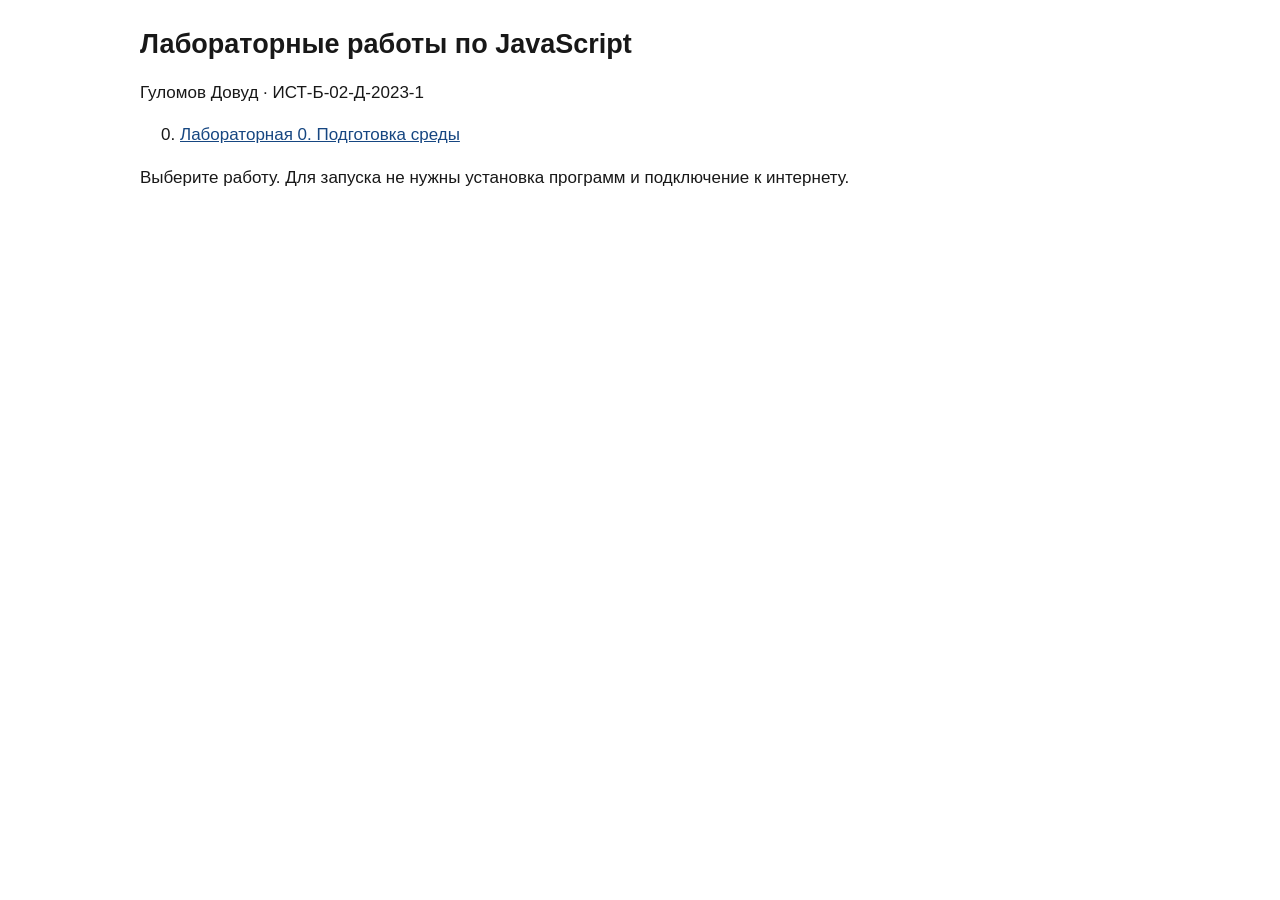
==== Код/index.html @ 9c0f491a "ЛР0: подготовка среды" ====
<!doctype html><html lang="ru"><meta charset="utf-8"><meta name="viewport" content="width=device-width,initial-scale=1"><title>Лабораторные JavaScript</title><link rel="stylesheet" href="style.css"><main><h1>Лабораторные работы по JavaScript</h1><p>Гуломов Довуд · ИСТ-Б-02-Д-2023-1</p><ol start="0"><li><a href="lab0/1.html">Лабораторная 0. Подготовка среды</a></li></ol><p>Выберите работу. Для запуска не нужны установка программ и подключение к интернету.</p></main></html>
---- Код/style.css ----
body{font:17px/1.5 Arial,sans-serif;color:#181818;background:white;margin:0}main{max-width:1000px;margin:28px auto;padding:0 24px}h1{font-size:27px;line-height:1.25}h2{font-size:20px;margin:0 0 12px}p{margin:8px 0}nav{margin-bottom:20px}a{color:#164681}section{padding:22px 0;border-top:1px solid #aaa}button,input,textarea{font:inherit}button{padding:7px 14px;background:#f5f5f5;color:#111;border:1px solid #777;border-radius:3px;cursor:pointer}button:hover{background:#e8e8e8}input{padding:6px;max-width:95%}textarea{box-sizing:border-box;width:100%;max-width:900px;padding:8px;min-height:70px}label{display:block;margin:8px 0}pre{font:16px/1.55 Consolas,monospace;white-space:pre-wrap;overflow-wrap:anywhere;margin:14px 0 0;padding:12px;border:1px solid #bbb;background:white;min-height:24px}.note{color:#444;font-size:15px}.row{display:flex;align-items:end;gap:16px;flex-wrap:wrap}footer{border-top:1px solid #aaa;padding-top:16px;margin-top:25px;font-size:15px}@media(max-width:600px){main{margin:18px auto;padding:0 15px}h1{font-size:24px}pre{font-size:14px}button{margin:6px 0}}
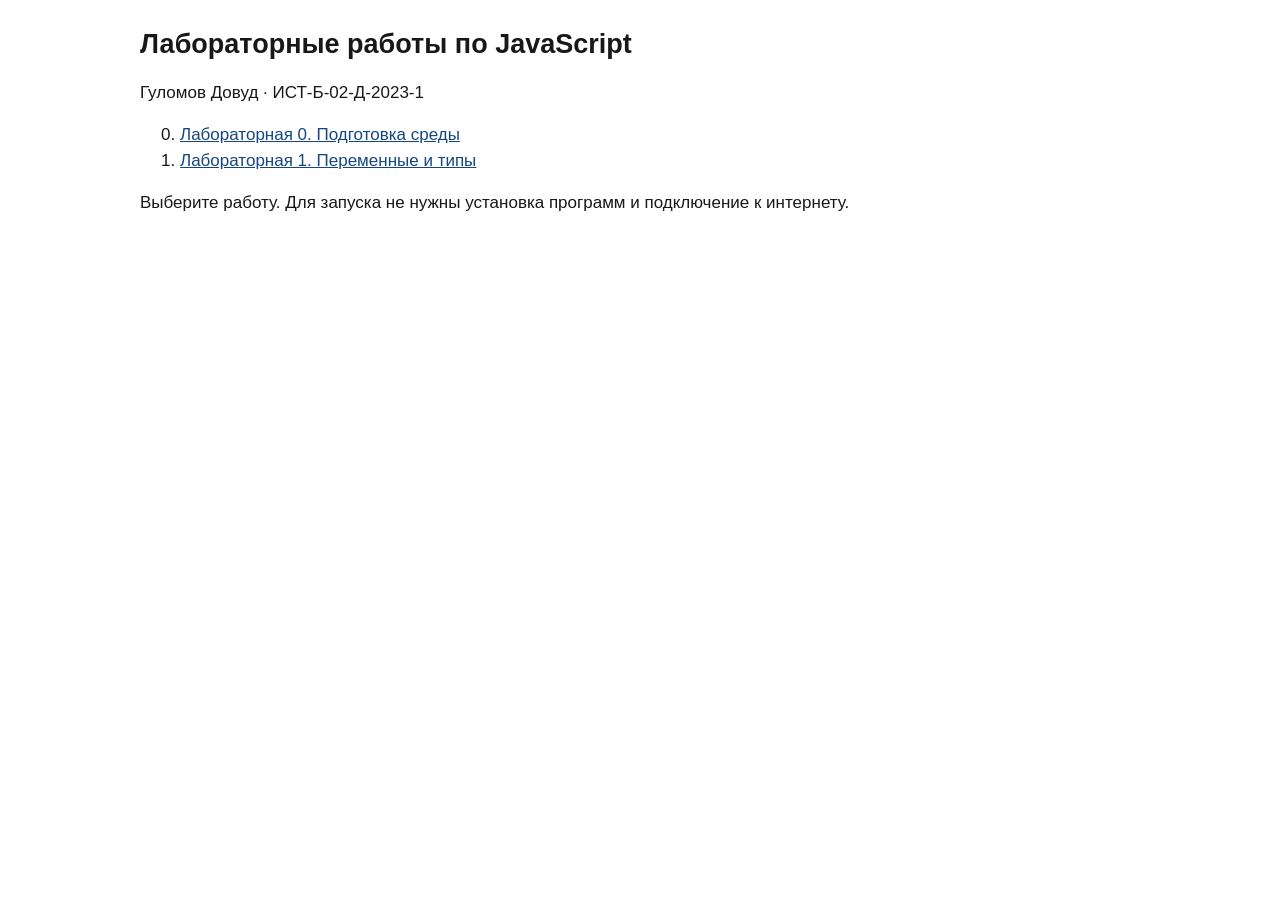
==== commit 2996860e: "ЛР1: переменные и типы" ====
--- a/Код/index.html
+++ b/Код/index.html
@@ -1 +1 @@
-<!doctype html><html lang="ru"><meta charset="utf-8"><meta name="viewport" content="width=device-width,initial-scale=1"><title>Лабораторные JavaScript</title><link rel="stylesheet" href="style.css"><main><h1>Лабораторные работы по JavaScript</h1><p>Гуломов Довуд · ИСТ-Б-02-Д-2023-1</p><ol start="0"><li><a href="lab0/1.html">Лабораторная 0. Подготовка среды</a></li></ol><p>Выберите работу. Для запуска не нужны установка программ и подключение к интернету.</p></main></html>+<!doctype html><html lang="ru"><meta charset="utf-8"><meta name="viewport" content="width=device-width,initial-scale=1"><title>Лабораторные JavaScript</title><link rel="stylesheet" href="style.css"><main><h1>Лабораторные работы по JavaScript</h1><p>Гуломов Довуд · ИСТ-Б-02-Д-2023-1</p><ol start="0"><li><a href="lab0/1.html">Лабораторная 0. Подготовка среды</a></li><li><a href="lab1.html">Лабораторная 1. Переменные и типы</a></li></ol><p>Выберите работу. Для запуска не нужны установка программ и подключение к интернету.</p></main></html>
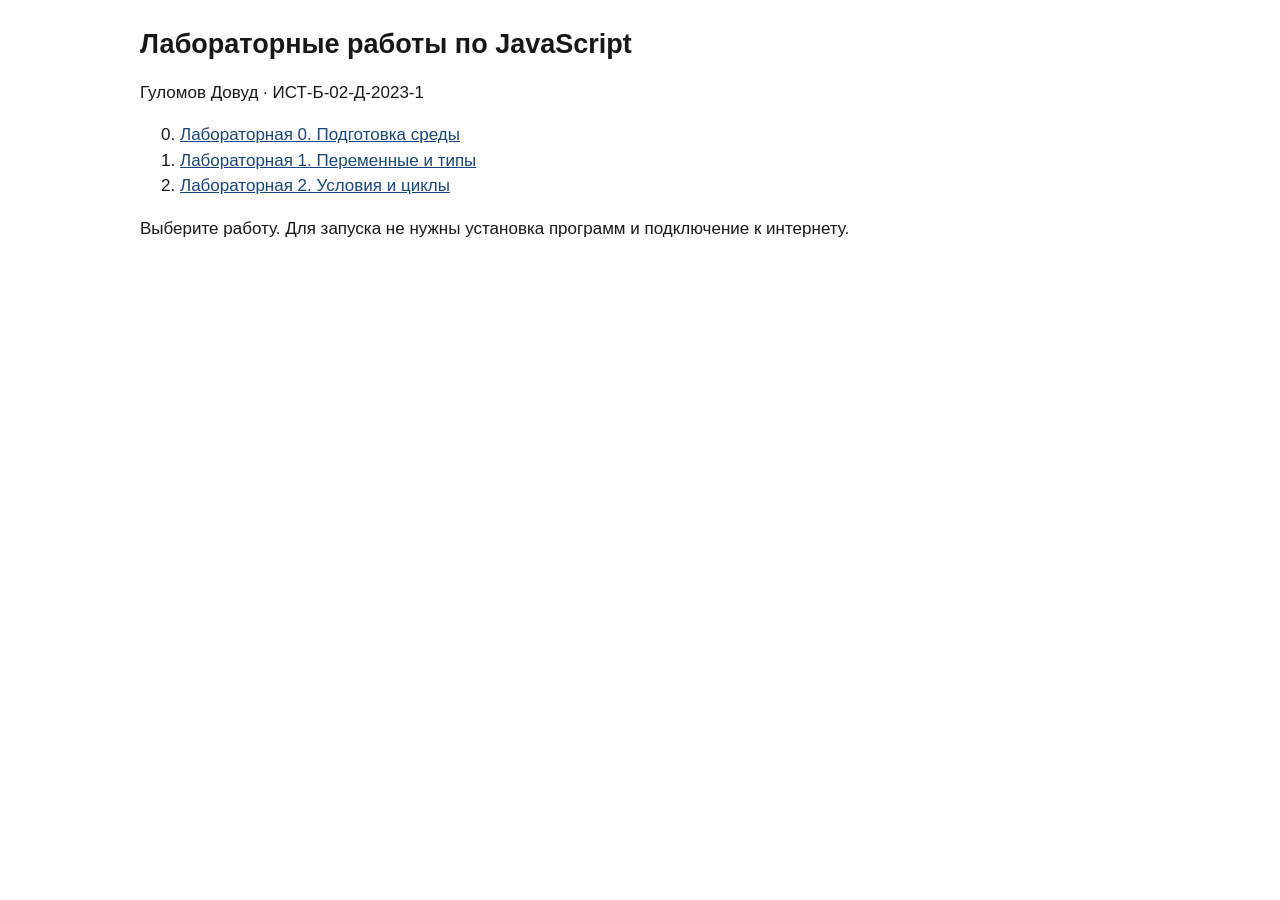
==== commit c2b53912: "ЛР2: условия и циклы" ====
--- a/Код/index.html
+++ b/Код/index.html
@@ -1 +1 @@
-<!doctype html><html lang="ru"><meta charset="utf-8"><meta name="viewport" content="width=device-width,initial-scale=1"><title>Лабораторные JavaScript</title><link rel="stylesheet" href="style.css"><main><h1>Лабораторные работы по JavaScript</h1><p>Гуломов Довуд · ИСТ-Б-02-Д-2023-1</p><ol start="0"><li><a href="lab0/1.html">Лабораторная 0. Подготовка среды</a></li><li><a href="lab1.html">Лабораторная 1. Переменные и типы</a></li></ol><p>Выберите работу. Для запуска не нужны установка программ и подключение к интернету.</p></main></html>+<!doctype html><html lang="ru"><meta charset="utf-8"><meta name="viewport" content="width=device-width,initial-scale=1"><title>Лабораторные JavaScript</title><link rel="stylesheet" href="style.css"><main><h1>Лабораторные работы по JavaScript</h1><p>Гуломов Довуд · ИСТ-Б-02-Д-2023-1</p><ol start="0"><li><a href="lab0/1.html">Лабораторная 0. Подготовка среды</a></li><li><a href="lab1.html">Лабораторная 1. Переменные и типы</a></li><li><a href="lab2.html">Лабораторная 2. Условия и циклы</a></li></ol><p>Выберите работу. Для запуска не нужны установка программ и подключение к интернету.</p></main></html>
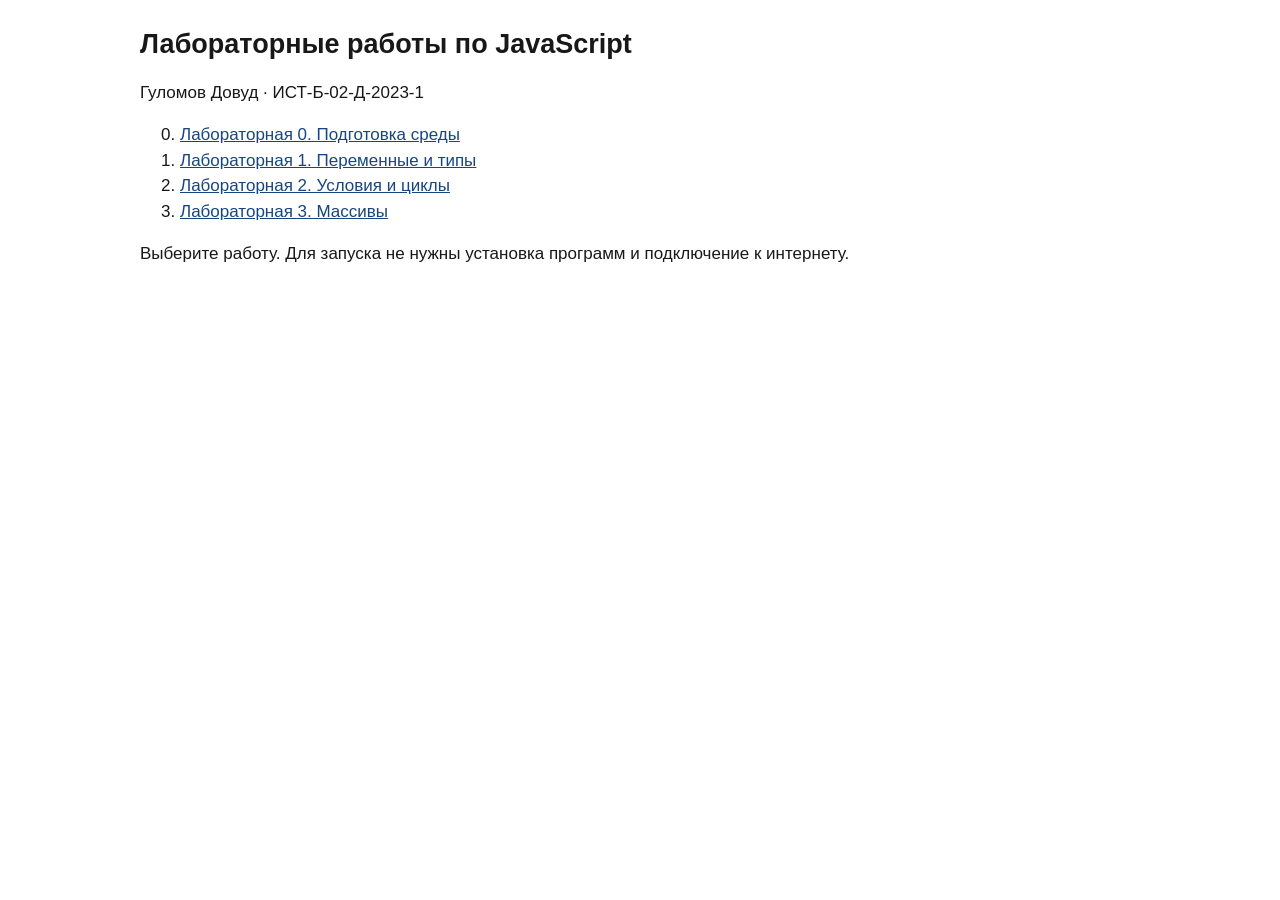
==== commit 1c0175bb: "ЛР3: массивы" ====
--- a/Код/index.html
+++ b/Код/index.html
@@ -1 +1 @@
-<!doctype html><html lang="ru"><meta charset="utf-8"><meta name="viewport" content="width=device-width,initial-scale=1"><title>Лабораторные JavaScript</title><link rel="stylesheet" href="style.css"><main><h1>Лабораторные работы по JavaScript</h1><p>Гуломов Довуд · ИСТ-Б-02-Д-2023-1</p><ol start="0"><li><a href="lab0/1.html">Лабораторная 0. Подготовка среды</a></li><li><a href="lab1.html">Лабораторная 1. Переменные и типы</a></li><li><a href="lab2.html">Лабораторная 2. Условия и циклы</a></li></ol><p>Выберите работу. Для запуска не нужны установка программ и подключение к интернету.</p></main></html>+<!doctype html><html lang="ru"><meta charset="utf-8"><meta name="viewport" content="width=device-width,initial-scale=1"><title>Лабораторные JavaScript</title><link rel="stylesheet" href="style.css"><main><h1>Лабораторные работы по JavaScript</h1><p>Гуломов Довуд · ИСТ-Б-02-Д-2023-1</p><ol start="0"><li><a href="lab0/1.html">Лабораторная 0. Подготовка среды</a></li><li><a href="lab1.html">Лабораторная 1. Переменные и типы</a></li><li><a href="lab2.html">Лабораторная 2. Условия и циклы</a></li><li><a href="lab3.html">Лабораторная 3. Массивы</a></li></ol><p>Выберите работу. Для запуска не нужны установка программ и подключение к интернету.</p></main></html>
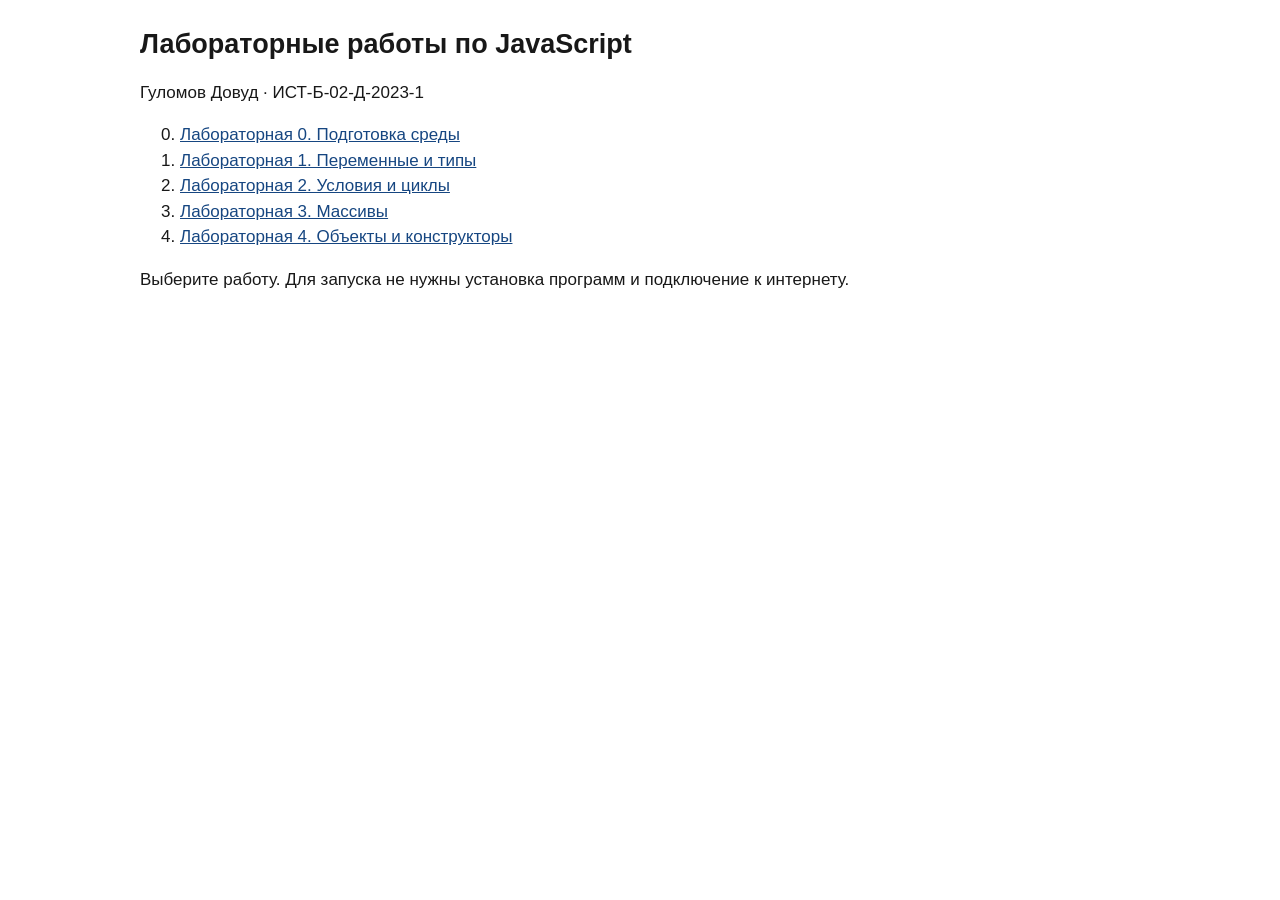
==== commit 39479209: "ЛР4: объекты и конструкторы" ====
--- a/Код/index.html
+++ b/Код/index.html
@@ -1 +1 @@
-<!doctype html><html lang="ru"><meta charset="utf-8"><meta name="viewport" content="width=device-width,initial-scale=1"><title>Лабораторные JavaScript</title><link rel="stylesheet" href="style.css"><main><h1>Лабораторные работы по JavaScript</h1><p>Гуломов Довуд · ИСТ-Б-02-Д-2023-1</p><ol start="0"><li><a href="lab0/1.html">Лабораторная 0. Подготовка среды</a></li><li><a href="lab1.html">Лабораторная 1. Переменные и типы</a></li><li><a href="lab2.html">Лабораторная 2. Условия и циклы</a></li><li><a href="lab3.html">Лабораторная 3. Массивы</a></li></ol><p>Выберите работу. Для запуска не нужны установка программ и подключение к интернету.</p></main></html>+<!doctype html><html lang="ru"><meta charset="utf-8"><meta name="viewport" content="width=device-width,initial-scale=1"><title>Лабораторные JavaScript</title><link rel="stylesheet" href="style.css"><main><h1>Лабораторные работы по JavaScript</h1><p>Гуломов Довуд · ИСТ-Б-02-Д-2023-1</p><ol start="0"><li><a href="lab0/1.html">Лабораторная 0. Подготовка среды</a></li><li><a href="lab1.html">Лабораторная 1. Переменные и типы</a></li><li><a href="lab2.html">Лабораторная 2. Условия и циклы</a></li><li><a href="lab3.html">Лабораторная 3. Массивы</a></li><li><a href="lab4.html">Лабораторная 4. Объекты и конструкторы</a></li></ol><p>Выберите работу. Для запуска не нужны установка программ и подключение к интернету.</p></main></html>
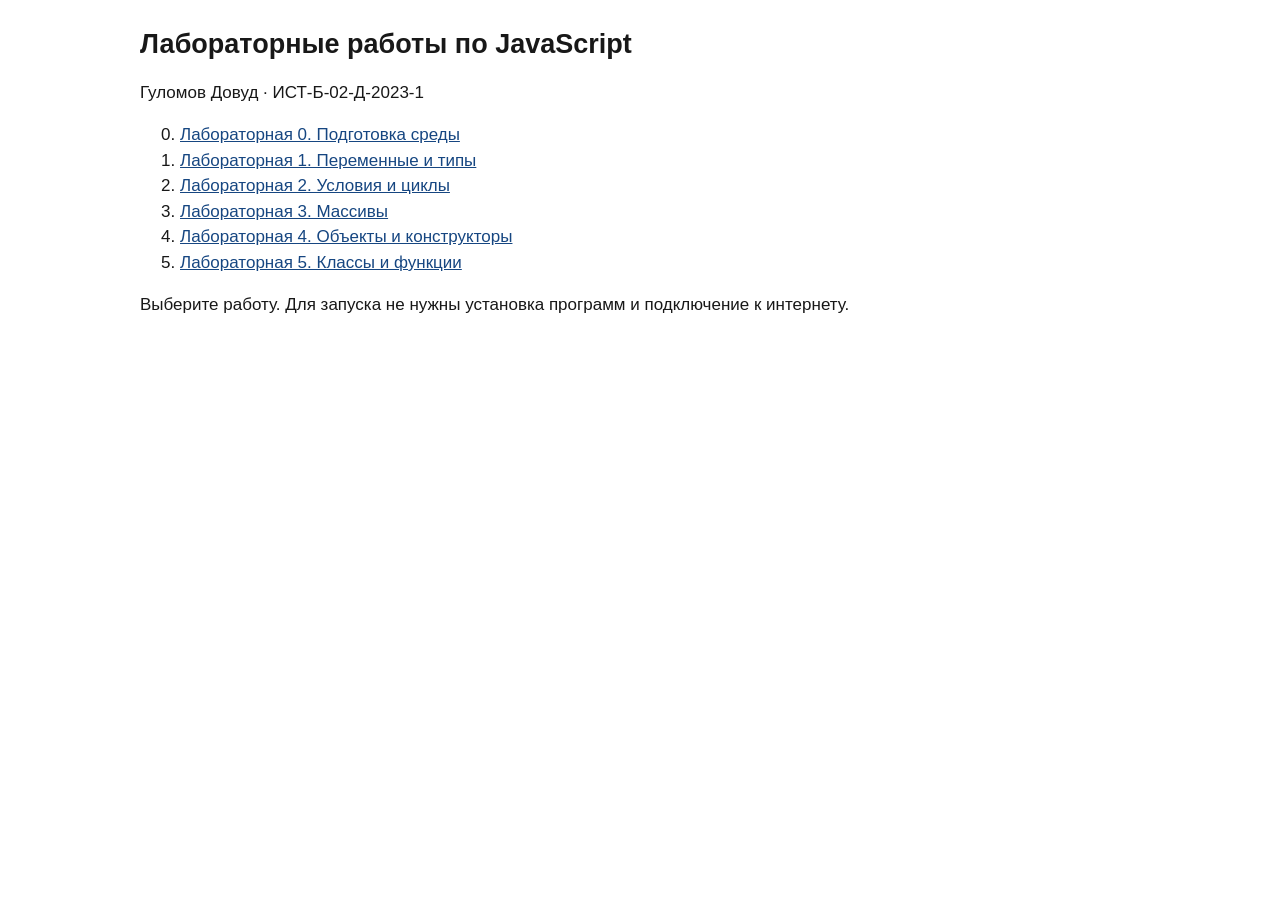
==== commit 38167232: "ЛР5: классы и функции" ====
--- a/Код/index.html
+++ b/Код/index.html
@@ -1 +1 @@
-<!doctype html><html lang="ru"><meta charset="utf-8"><meta name="viewport" content="width=device-width,initial-scale=1"><title>Лабораторные JavaScript</title><link rel="stylesheet" href="style.css"><main><h1>Лабораторные работы по JavaScript</h1><p>Гуломов Довуд · ИСТ-Б-02-Д-2023-1</p><ol start="0"><li><a href="lab0/1.html">Лабораторная 0. Подготовка среды</a></li><li><a href="lab1.html">Лабораторная 1. Переменные и типы</a></li><li><a href="lab2.html">Лабораторная 2. Условия и циклы</a></li><li><a href="lab3.html">Лабораторная 3. Массивы</a></li><li><a href="lab4.html">Лабораторная 4. Объекты и конструкторы</a></li></ol><p>Выберите работу. Для запуска не нужны установка программ и подключение к интернету.</p></main></html>+<!doctype html><html lang="ru"><meta charset="utf-8"><meta name="viewport" content="width=device-width,initial-scale=1"><title>Лабораторные JavaScript</title><link rel="stylesheet" href="style.css"><main><h1>Лабораторные работы по JavaScript</h1><p>Гуломов Довуд · ИСТ-Б-02-Д-2023-1</p><ol start="0"><li><a href="lab0/1.html">Лабораторная 0. Подготовка среды</a></li><li><a href="lab1.html">Лабораторная 1. Переменные и типы</a></li><li><a href="lab2.html">Лабораторная 2. Условия и циклы</a></li><li><a href="lab3.html">Лабораторная 3. Массивы</a></li><li><a href="lab4.html">Лабораторная 4. Объекты и конструкторы</a></li><li><a href="lab5.html">Лабораторная 5. Классы и функции</a></li></ol><p>Выберите работу. Для запуска не нужны установка программ и подключение к интернету.</p></main></html>
